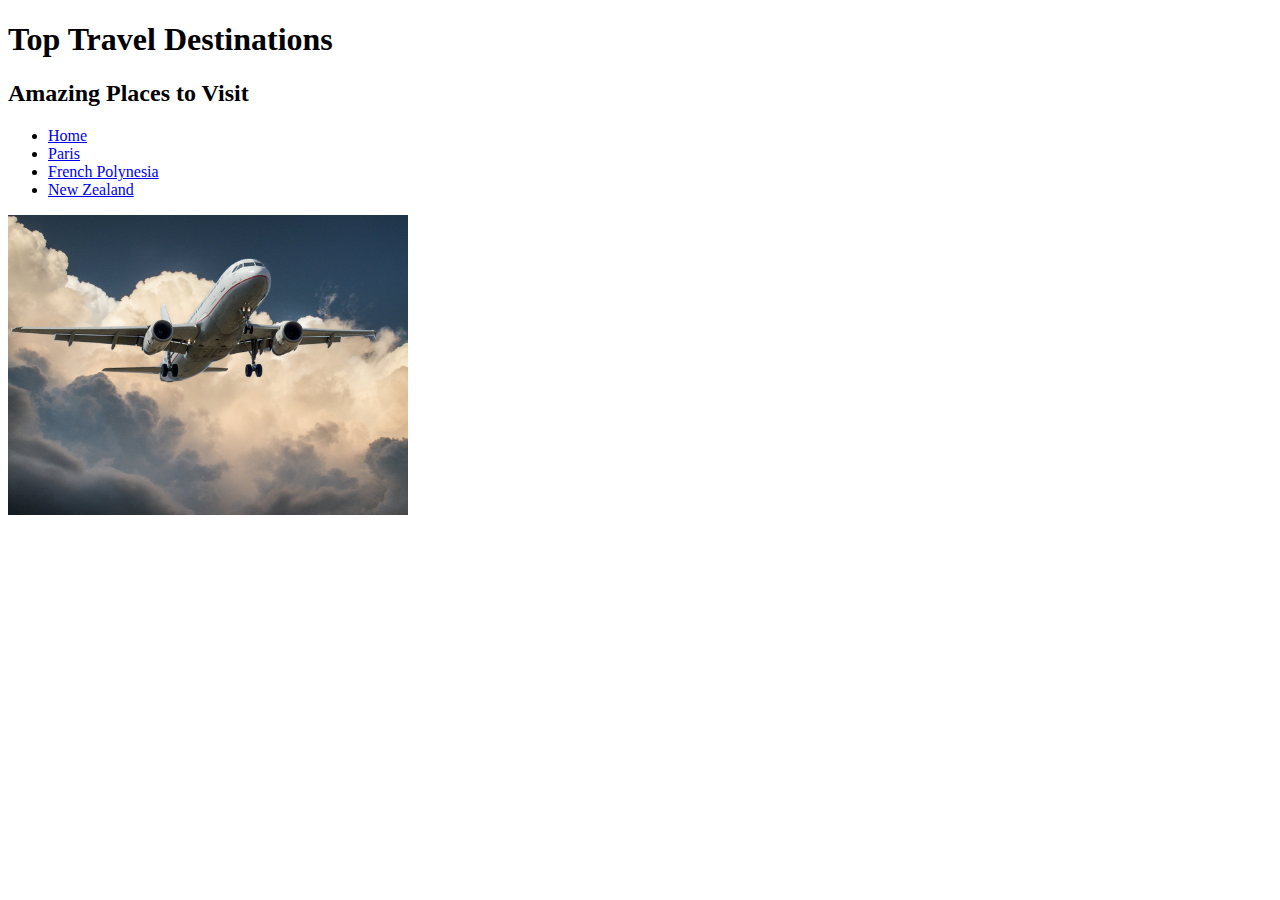
==== index.html @ deed8a44 "Initial commit" ====
<!DOCTYPE html>
<html>
  <head>
    <meta charset="utf-8">
    <meta name="viewport" content="width=device-width">
    <title>Last name, First name | Demo 03-03</title>
    <link href="style.css" rel="stylesheet" type="text/css" />
  </head>
  <body>
    <h1>Top Travel Destinations</h1>
    <h2>Amazing Places to Visit</h2>

    <nav>
      <ul>
        <li><a href="index.html">Home</a></li>
        <li><a href="paris.html">Paris</a></li>
        <li><a href="french-polynesia.html">French Polynesia</a></li>
        <li><a href="new-zealand.html">New Zealand</a></li>
      </ul>
    </nav>

    <img src="airplane.jpg" alt="An airplane flying" />

  </body>
</html>
---- style.css ----
img {
  max-width: 400px;
}
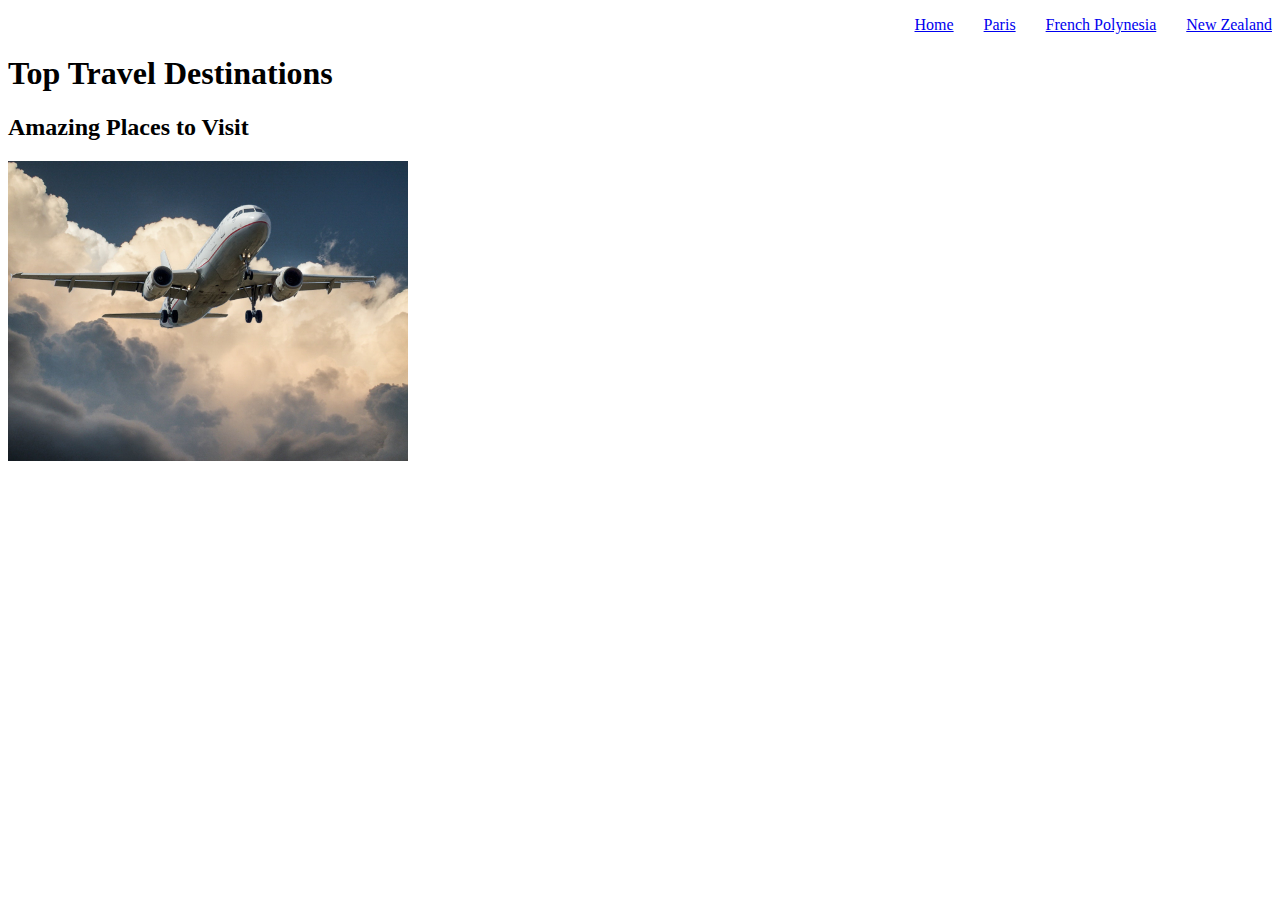
==== commit 4740d973: "Day 1" ====
--- a/index.html
+++ b/index.html
@@ -7,8 +7,7 @@
     <link href="style.css" rel="stylesheet" type="text/css" />
   </head>
   <body>
-    <h1>Top Travel Destinations</h1>
-    <h2>Amazing Places to Visit</h2>
+
 
     <nav>
       <ul>
@@ -19,6 +18,9 @@
       </ul>
     </nav>
 
+    <h1>Top Travel Destinations</h1>
+    <h2>Amazing Places to Visit</h2>
+    
     <img src="airplane.jpg" alt="An airplane flying" />
 
   </body>
--- a/style.css
+++ b/style.css
@@ -1,3 +1,14 @@
 img {
   max-width: 400px;
+}
+nav ul{
+  list-style-type: none;
+  padding-left: 0;
+  display: flex;
+  flex-direction: row;
+  justify-content: flex-end;
+
+}
+nav li{
+  margin-left: 30px;
 }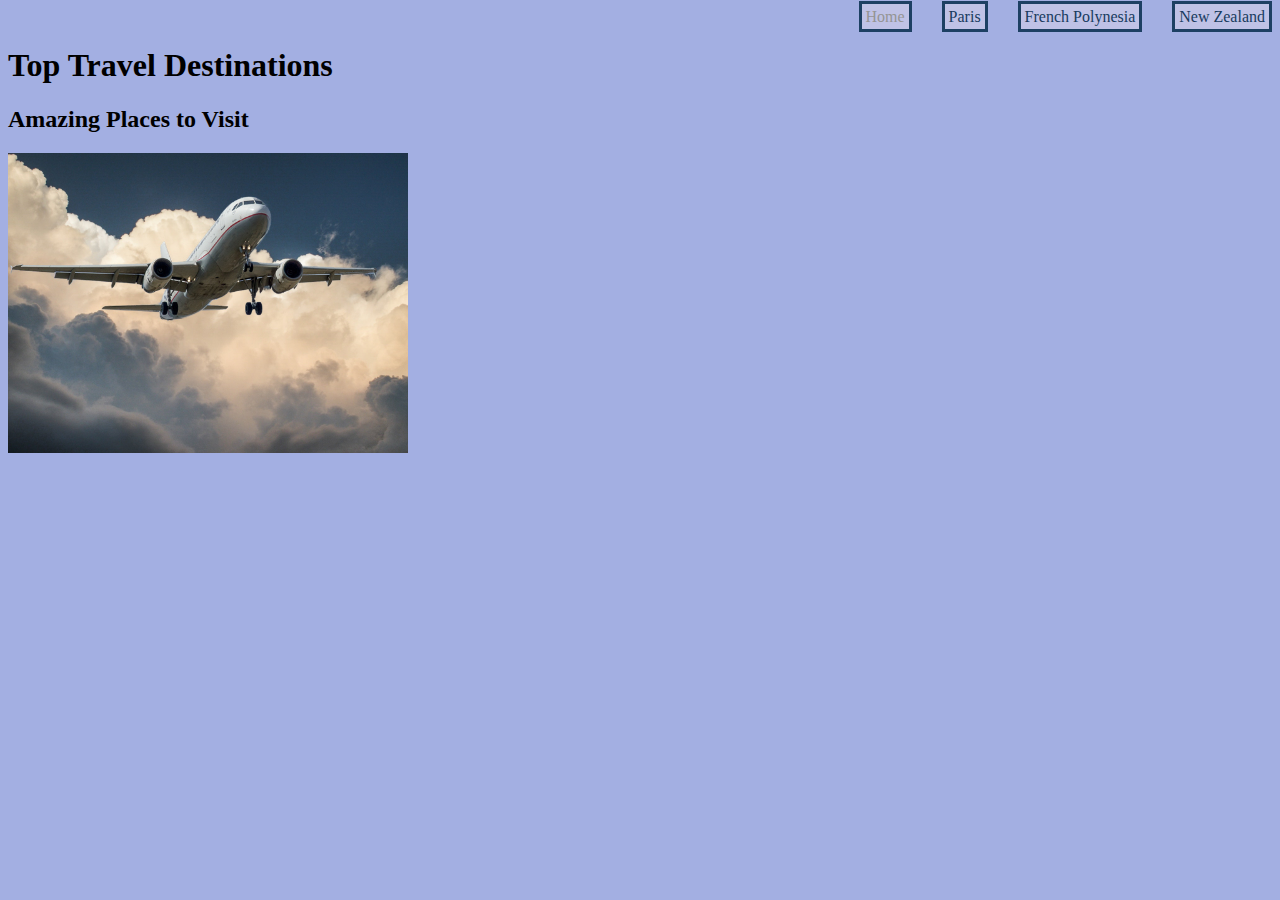
==== commit cd904ca5: "Day 2" ====
--- a/index.html
+++ b/index.html
@@ -3,7 +3,7 @@
   <head>
     <meta charset="utf-8">
     <meta name="viewport" content="width=device-width">
-    <title>Last name, First name | Demo 03-03</title>
+    <title>Tubbs, Sarah | Demo 03-03</title>
     <link href="style.css" rel="stylesheet" type="text/css" />
   </head>
   <body>
@@ -11,7 +11,7 @@
 
     <nav>
       <ul>
-        <li><a href="index.html">Home</a></li>
+        <li><a class="current" href="index.html">Home</a></li>
         <li><a href="paris.html">Paris</a></li>
         <li><a href="french-polynesia.html">French Polynesia</a></li>
         <li><a href="new-zealand.html">New Zealand</a></li>
--- a/style.css
+++ b/style.css
@@ -7,8 +7,33 @@
   display: flex;
   flex-direction: row;
   justify-content: flex-end;
-
+  margin-top: 5px;
 }
 nav li{
   margin-left: 30px;
+}
+nav a:link{
+  color:#183b5e;
+  border: 3px solid #1d4063;
+  padding: 3pt;
+  background-color: rgb(191, 194, 230);
+  text-decoration: none;
+}
+nav a:visited{
+  color: #4c759e;
+  border: 3px solid #1d4063;
+}
+nav a:hover{
+  color: rgb(58, 139, 211);
+  box-shadow: 2px 2px 1px 1px #aaaaaa;
+  background-color: rgb(212, 214, 240);
+}
+nav a.current{
+  color:#949494;
+}
+nav a:active{
+  color: #7092b4; 
+}
+html{
+  background-color: rgba(140, 154, 219, 0.795);
 }